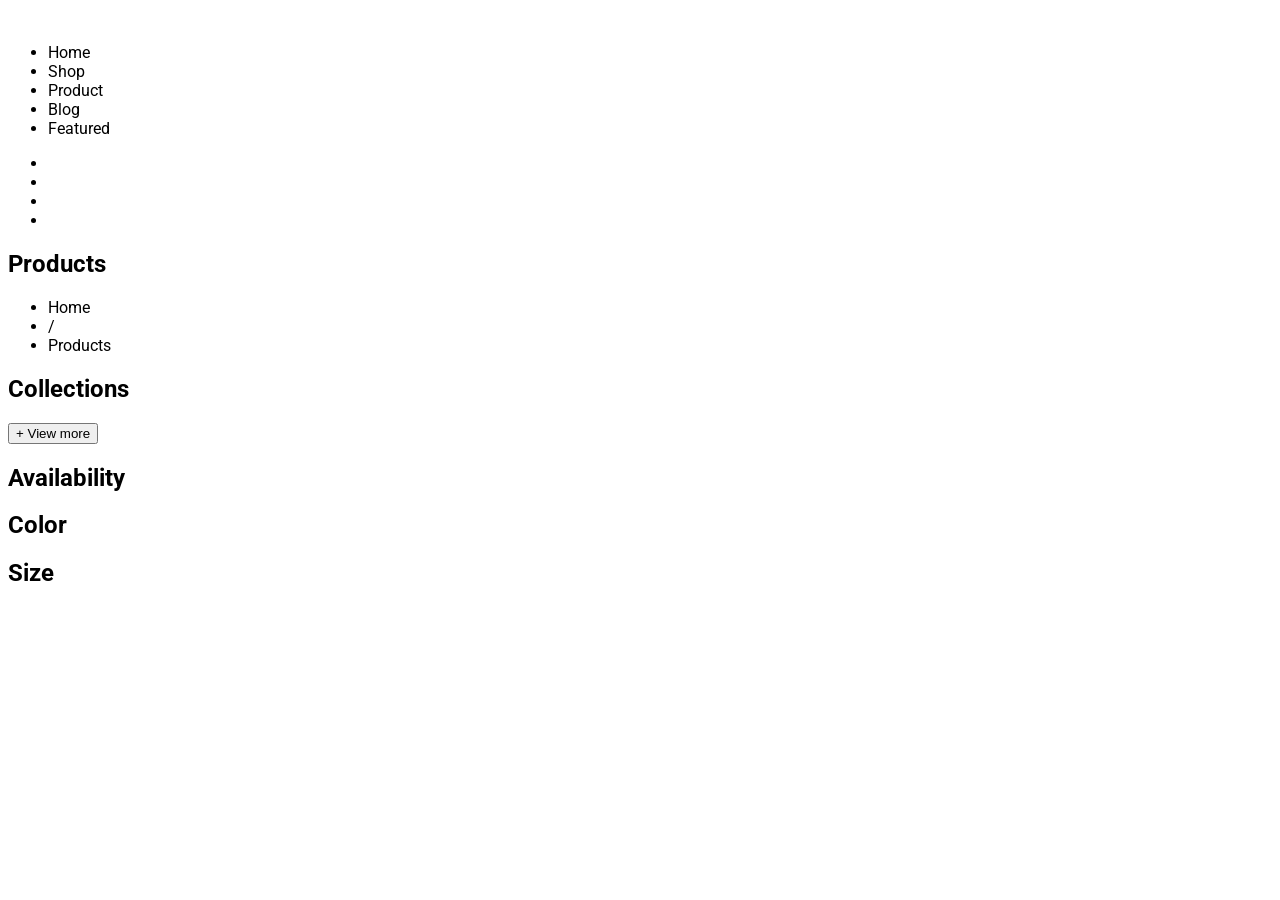
==== client/index.html @ c07251bc "fix" ====
<!DOCTYPE html>
<html lang="en">
  <head>
    <meta charset="UTF-8" />
    <link rel="icon" type="image/svg+xml" href="/vite.svg" />
    <meta name="viewport" content="width=device-width, initial-scale=1.0" />
    <title>Vite App</title>
    <script src="https://cdn.tailwindcss.com"></script>
    <link
      rel="stylesheet"
      href="./node_modules/remixicon/fonts/remixicon.css"
    />
    <link rel="stylesheet" href="./src/style.css" />
  </head>
  <body>
    <header
      class="py-[35px] border-t border-t-gray-200 border-b border-b-gray-200"
    >
      <nav
        class="flex items-center justify-between container max-w-[1440px] mx-auto"
      >
        <div class="left max-w-[80px]">
          <img
            src="https://wpbingo-adena.myshopify.com/cdn/shop/files/logo.png?crop=center&height=129&v=1729503852&width=399"
            alt=""
            class="w-full h-full object-cover"
          />
        </div>
        <div class="mid">
          <ul class="flex items-center gap-[40px] text-[14px] font-normal">
            <li>Home <i class="ri-arrow-down-s-line"></i></li>
            <li>Shop <i class="ri-arrow-down-s-line"></i></li>
            <li>Product <i class="ri-arrow-down-s-line"></i></li>
            <li>Blog <i class="ri-arrow-down-s-line"></i></li>
            <li>Featured <i class="ri-arrow-down-s-line"></i></li>
          </ul>
        </div>
        <div class="right">
          <ul class="flex items-center gap-[20px] text-[20px]">
            <li><i class="ri-search-line"></i></li>
            <li><i class="ri-user-line"></i></li>
            <li><i class="ri-heart-line"></i></li>
            <li><i class="ri-shopping-bag-2-line"></i></li>
          </ul>
        </div>
      </nav>
    </header>
    <main>
      <section class="container max-w-[1440px] mx-auto">
        <div class="banner flex items-center justify-center flex-col py-[45px]">
          <h2 class="text-[#000000] text-[40px] font-light">Products</h2>
          <ul class="flex items-center gap-1 font-normal text-[14px]">
            <li class="underline">Home</li>
            <li>/</li>
            <li>Products</li>
          </ul>
        </div>
        <div class="grid grid-cols-12 gap-5">
          <div class="col-span-3">
            <div class="pt-6">
              <div class="space-y-3">
                <h2
                  class="text-[24px] capitalize flex items-center justify-between"
                >
                  Collections <i class="ri-arrow-down-s-line"></i>
                </h2>
                <div
                  class="flex justify-between flex-col items-start gap-2"
                  id="collectionList"
                ></div>

                <button class="text-gray-500 text-sm flex items-center mt-2">
                  + View more
                </button>
              </div>
            </div>
            <div class="pt-6">
              <div class="space-y-3">
                <h2
                  class="text-[24px] capitalize flex items-center justify-between"
                >
                  Availability <i class="ri-arrow-down-s-line"></i>
                </h2>
                <div
                  class="flex justify-between flex-col items-start gap-2"
                  id="Availability"
                ></div>
              </div>
            </div>
            <div class="pt-6">
              <div class="space-y-3">
                <h2
                  class="text-[24px] capitalize flex items-center justify-between"
                >
                  Color <i class="ri-arrow-down-s-line"></i>
                </h2>
                <div class="flex items-center gap-4" id="colors"></div>
              </div>
            </div>
            <div class="pt-6">
              <div class="space-y-3">
                <h2
                  class="text-[24px] capitalize flex items-center justify-between"
                >
                  Size <i class="ri-arrow-down-s-line"></i>
                </h2>
                <div class="flex items-center gap-4" id="sizes"></div>
              </div>
            </div>
          </div>
          <div class="col-span-9">
            <div class="grid grid-cols-3 gap-8 pt-6" id="productLists"></div>
          </div>
        </div>
      </section>
    </main>

    <script type="module" src="./src/main.js"></script>
  </body>
</html>
---- client/src/style.css ----
@import url("https://fonts.googleapis.com/css2?family=Roboto:ital,wght@0,100..900;1,100..900&display=swap");
@import "tailwindcss";

html,
body {
  font-family: "Roboto", sans-serif;
}
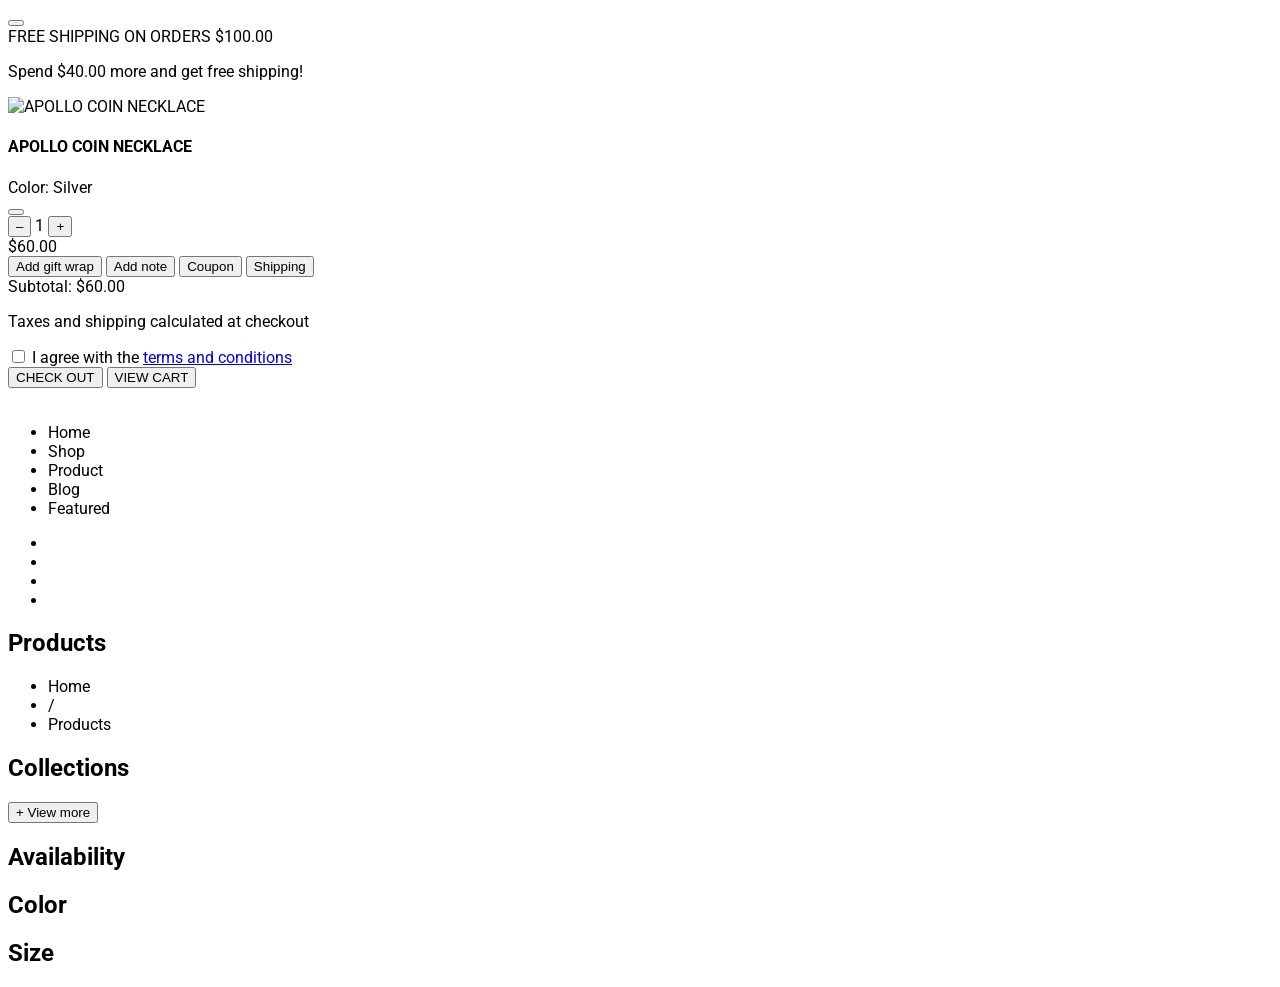
==== commit 75b13922: "fix" ====
--- a/client/index.html
+++ b/client/index.html
@@ -13,6 +13,143 @@
     <link rel="stylesheet" href="./src/style.css" />
   </head>
   <body>
+   <div id="cartModal" class="fixed inset-0 z-[100] hidden">
+      <div
+        id="cartOverlay"
+        class="absolute inset-0 bg-black/40 opacity-0 transition-opacity"
+      ></div>
+
+      <div
+        id="cartPanel"
+        class="absolute right-0 top-0 h-full w-full max-w-[420px] bg-white shadow-2xl translate-x-full transition-transform duration-300 flex flex-col"
+      >
+        <button
+          id="cartClose"
+          class="absolute right-4 top-4 p-2 rounded hover:bg-gray-100"
+          aria-label="Close"
+        >
+          <i class="ri-close-line text-xl"></i>
+        </button>
+
+        <div class="p-5 border-b">
+          <div class="rounded-md bg-[#f7f4f1] p-4">
+            <div class="flex items-center gap-2 text-[13px]">
+              <i class="ri-flashlight-fill"></i>
+              <span class="font-medium">FREE SHIPPING ON ORDERS $100.00</span>
+            </div>
+            <p id="shipMsg" class="mt-1 text-[12px] text-gray-600">
+              Spend $40.00 more and get free shipping!
+            </p>
+            <div class="mt-3 h-[6px] rounded-full bg-gray-200 overflow-hidden">
+              <div id="shipBar" class="h-full w-0 bg-black"></div>
+            </div>
+          </div>
+        </div>
+
+        <div id="cartItems" class="flex-1 overflow-y-auto p-5">
+          <div class="flex gap-3">
+            <div
+              class="w-[64px] h-[64px] rounded overflow-hidden bg-gray-100 shrink-0"
+            >
+              <img
+                src="https://images.unsplash.com/photo-1617038260897-3a0779e7a17d?q=80&w=600&auto=format&fit=crop"
+                alt="APOLLO COIN NECKLACE"
+                class="w-full h-full object-cover"
+              />
+            </div>
+            <div class="flex-1">
+              <div class="flex items-start justify-between gap-2">
+                <div>
+                  <h4 class="text-[13px] font-medium leading-5">
+                    APOLLO COIN NECKLACE
+                  </h4>
+                  <div class="text-[12px] text-gray-500">Color: Silver</div>
+                </div>
+                <button
+                  class="p-1 rounded hover:bg-gray-100"
+                  id="removeBtn"
+                  aria-label="Remove"
+                >
+                  <i class="ri-delete-bin-6-line text-[16px]"></i>
+                </button>
+              </div>
+
+              <div class="mt-2 flex items-center gap-3">
+                <div
+                  class="inline-flex items-center border rounded"
+                  id="qtyBox"
+                  data-price="60"
+                >
+                  <button class="px-2 py-1 text-[14px]" data-step="dec">
+                    –
+                  </button>
+                  <span id="qty" class="px-3 select-none text-[13px]">1</span>
+                  <button class="px-2 py-1 text-[14px]" data-step="inc">
+                    +
+                  </button>
+                </div>
+                <div class="ml-auto text-[13px] font-medium">$60.00</div>
+              </div>
+            </div>
+          </div>
+        </div>
+
+        <div class="border-t p-5 space-y-4">
+          <div class="grid grid-cols-4 gap-3 text-center text-[12px]">
+            <button
+              class="flex flex-col items-center gap-2 rounded-md border p-3 hover:bg-gray-50"
+            >
+              <i class="ri-gift-line text-lg"></i><span>Add gift wrap</span>
+            </button>
+            <button
+              class="flex flex-col items-center gap-2 rounded-md border p-3 hover:bg-gray-50"
+            >
+              <i class="ri-edit-2-line text-lg"></i><span>Add note</span>
+            </button>
+            <button
+              class="flex flex-col items-center gap-2 rounded-md border p-3 hover:bg-gray-50"
+            >
+              <i class="ri-coupon-2-line text-lg"></i><span>Coupon</span>
+            </button>
+            <button
+              class="flex flex-col items-center gap-2 rounded-md border p-3 hover:bg-gray-50"
+            >
+              <i class="ri-truck-line text-lg"></i><span>Shipping</span>
+            </button>
+          </div>
+
+          <div class="flex items-center justify-between text-[14px]">
+            <span class="text-gray-700">Subtotal:</span>
+            <span id="subtotal" class="font-medium">$60.00</span>
+          </div>
+          <p class="text-[12px] text-gray-500">
+            Taxes and shipping calculated at checkout
+          </p>
+
+          <label class="flex items-start gap-2 text-[12px]">
+            <input id="agree" type="checkbox" class="mt-[3px] accent-black" />
+            <span
+              >I agree with the
+              <a href="#" class="underline">terms and conditions</a></span
+            >
+          </label>
+
+          <div class="flex gap-3 pt-1">
+            <button
+              id="checkoutBtn"
+              class="h-11 flex-1 rounded-md bg-black text-white text-[12px] tracking-wide disabled:opacity-50"
+            >
+              CHECK OUT
+            </button>
+            <button
+              class="h-11 flex-1 rounded-md border text-[12px] tracking-wide hover:bg-gray-50"
+            >
+              VIEW CART
+            </button>
+          </div>
+        </div>
+      </div>
+    </div>
     <header
       class="py-[35px] border-t border-t-gray-200 border-b border-b-gray-200"
     >
@@ -46,7 +183,7 @@
       </nav>
     </header>
     <main>
-      <section class="container max-w-[1440px] mx-auto">
+      <section class="container max-w-[1440px] mx-auto pb-10">
         <div class="banner flex items-center justify-center flex-col py-[45px]">
           <h2 class="text-[#000000] text-[40px] font-light">Products</h2>
           <ul class="flex items-center gap-1 font-normal text-[14px]">
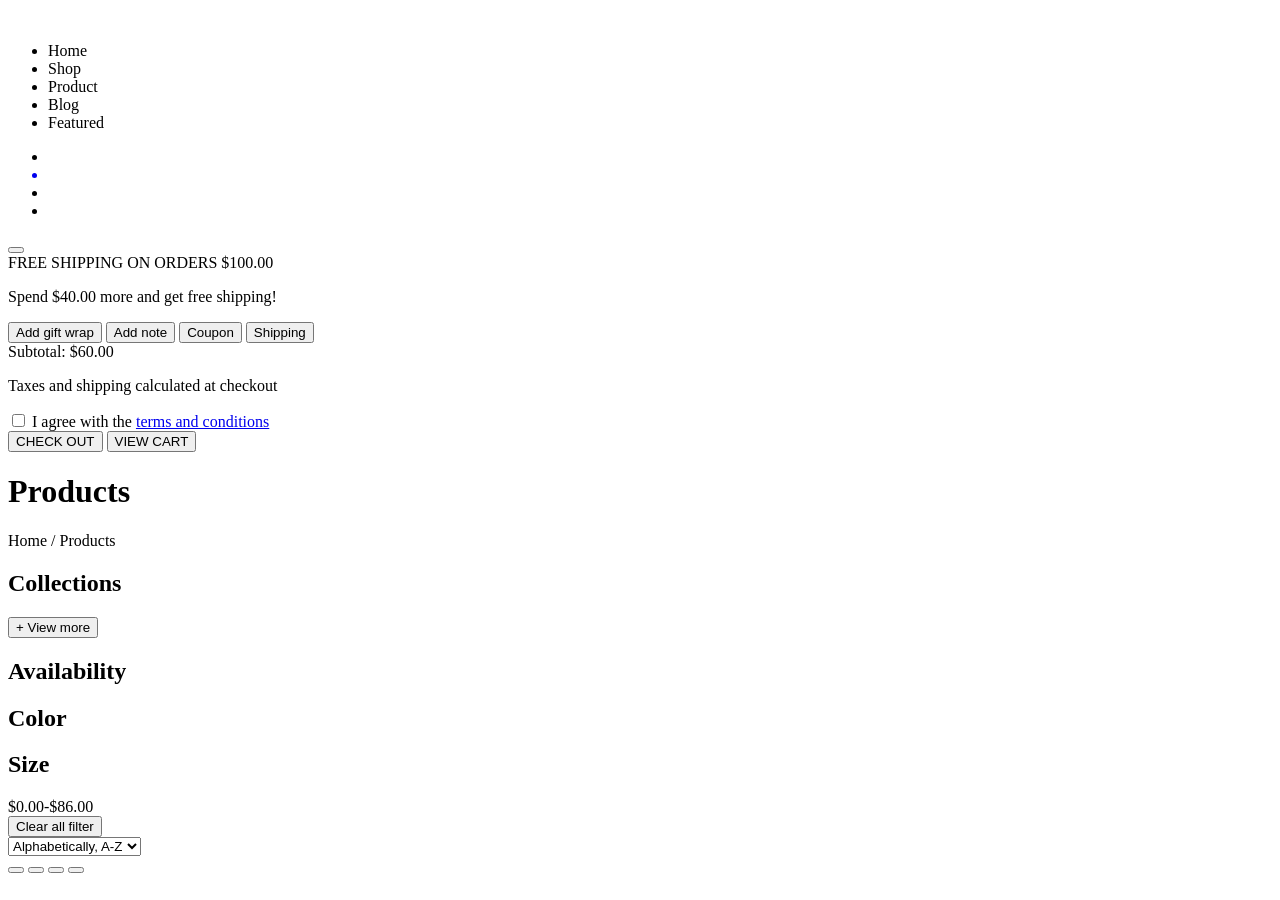
==== commit 3b6da12c: "done" ====
--- a/client/index.html
+++ b/client/index.html
@@ -4,21 +4,59 @@
     <meta charset="UTF-8" />
     <link rel="icon" type="image/svg+xml" href="/vite.svg" />
     <meta name="viewport" content="width=device-width, initial-scale=1.0" />
-    <title>Vite App</title>
+    <title>Products - Jewelry Store</title>
+    <link rel="stylesheet" href="sweetalert2.min.css" />
+    <link
+      href="https://cdnjs.cloudflare.com/ajax/libs/remixicon/3.5.0/remixicon.css"
+      rel="stylesheet"
+    />
     <script src="https://cdn.tailwindcss.com"></script>
-    <link
-      rel="stylesheet"
-      href="./node_modules/remixicon/fonts/remixicon.css"
-    />
-    <link rel="stylesheet" href="./src/style.css" />
   </head>
-  <body>
-   <div id="cartModal" class="fixed inset-0 z-[100] hidden">
+
+  <body class="bg-white">
+    <div
+      id="quickView"
+      class="fixed inset-0 bg-black/40 flex hidden items-center justify-center z-50"
+    ></div>
+
+    <header class="py-8 border-t border-t-gray-200 border-b border-b-gray-200">
+      <nav
+        class="flex items-center justify-between container mx-auto max-w-[1440px] px-4"
+      >
+        <div class="left max-w-[80px]">
+          <img
+            src="https://wpbingo-adena.myshopify.com/cdn/shop/files/logo.png?crop=center&height=129&v=1729503852&width=399"
+            alt=""
+            class="w-full h-full object-cover"
+          />
+        </div>
+        <div class="mid">
+          <ul class="flex items-center gap-[40px] text-[14px] font-normal">
+            <li>Home <i class="ri-arrow-down-s-line"></i></li>
+            <li>Shop <i class="ri-arrow-down-s-line"></i></li>
+            <li>Product <i class="ri-arrow-down-s-line"></i></li>
+            <li>Blog <i class="ri-arrow-down-s-line"></i></li>
+            <li>Featured <i class="ri-arrow-down-s-line"></i></li>
+          </ul>
+        </div>
+        <div class="right">
+          <ul class="flex items-center gap-[20px] text-[20px]">
+            <li><i class="ri-search-line"></i></li>
+            <a href="./register.html">
+              <li><i class="ri-user-line"></i></li
+            ></a>
+            <li><i class="ri-heart-line"></i></li>
+            <li><i class="ri-shopping-bag-2-line"></i></li>
+          </ul>
+        </div>
+      </nav>
+    </header>
+
+    <div id="cartModal" class="fixed inset-0 z-[100] hidden">
       <div
         id="cartOverlay"
         class="absolute inset-0 bg-black/40 opacity-0 transition-opacity"
       ></div>
-
       <div
         id="cartPanel"
         class="absolute right-0 top-0 h-full w-full max-w-[420px] bg-white shadow-2xl translate-x-full transition-transform duration-300 flex flex-col"
@@ -30,7 +68,6 @@
         >
           <i class="ri-close-line text-xl"></i>
         </button>
-
         <div class="p-5 border-b">
           <div class="rounded-md bg-[#f7f4f1] p-4">
             <div class="flex items-center gap-2 text-[13px]">
@@ -45,55 +82,7 @@
             </div>
           </div>
         </div>
-
-        <div id="cartItems" class="flex-1 overflow-y-auto p-5">
-          <div class="flex gap-3">
-            <div
-              class="w-[64px] h-[64px] rounded overflow-hidden bg-gray-100 shrink-0"
-            >
-              <img
-                src="https://images.unsplash.com/photo-1617038260897-3a0779e7a17d?q=80&w=600&auto=format&fit=crop"
-                alt="APOLLO COIN NECKLACE"
-                class="w-full h-full object-cover"
-              />
-            </div>
-            <div class="flex-1">
-              <div class="flex items-start justify-between gap-2">
-                <div>
-                  <h4 class="text-[13px] font-medium leading-5">
-                    APOLLO COIN NECKLACE
-                  </h4>
-                  <div class="text-[12px] text-gray-500">Color: Silver</div>
-                </div>
-                <button
-                  class="p-1 rounded hover:bg-gray-100"
-                  id="removeBtn"
-                  aria-label="Remove"
-                >
-                  <i class="ri-delete-bin-6-line text-[16px]"></i>
-                </button>
-              </div>
-
-              <div class="mt-2 flex items-center gap-3">
-                <div
-                  class="inline-flex items-center border rounded"
-                  id="qtyBox"
-                  data-price="60"
-                >
-                  <button class="px-2 py-1 text-[14px]" data-step="dec">
-                    –
-                  </button>
-                  <span id="qty" class="px-3 select-none text-[13px]">1</span>
-                  <button class="px-2 py-1 text-[14px]" data-step="inc">
-                    +
-                  </button>
-                </div>
-                <div class="ml-auto text-[13px] font-medium">$60.00</div>
-              </div>
-            </div>
-          </div>
-        </div>
-
+        <div id="cartItems" class="flex-1 overflow-y-auto p-5"></div>
         <div class="border-t p-5 space-y-4">
           <div class="grid grid-cols-4 gap-3 text-center text-[12px]">
             <button
@@ -117,7 +106,6 @@
               <i class="ri-truck-line text-lg"></i><span>Shipping</span>
             </button>
           </div>
-
           <div class="flex items-center justify-between text-[14px]">
             <span class="text-gray-700">Subtotal:</span>
             <span id="subtotal" class="font-medium">$60.00</span>
@@ -125,7 +113,6 @@
           <p class="text-[12px] text-gray-500">
             Taxes and shipping calculated at checkout
           </p>
-
           <label class="flex items-start gap-2 text-[12px]">
             <input id="agree" type="checkbox" class="mt-[3px] accent-black" />
             <span
@@ -133,7 +120,6 @@
               <a href="#" class="underline">terms and conditions</a></span
             >
           </label>
-
           <div class="flex gap-3 pt-1">
             <button
               id="checkoutBtn"
@@ -150,49 +136,21 @@
         </div>
       </div>
     </div>
-    <header
-      class="py-[35px] border-t border-t-gray-200 border-b border-b-gray-200"
-    >
-      <nav
-        class="flex items-center justify-between container max-w-[1440px] mx-auto"
-      >
-        <div class="left max-w-[80px]">
-          <img
-            src="https://wpbingo-adena.myshopify.com/cdn/shop/files/logo.png?crop=center&height=129&v=1729503852&width=399"
-            alt=""
-            class="w-full h-full object-cover"
-          />
-        </div>
-        <div class="mid">
-          <ul class="flex items-center gap-[40px] text-[14px] font-normal">
-            <li>Home <i class="ri-arrow-down-s-line"></i></li>
-            <li>Shop <i class="ri-arrow-down-s-line"></i></li>
-            <li>Product <i class="ri-arrow-down-s-line"></i></li>
-            <li>Blog <i class="ri-arrow-down-s-line"></i></li>
-            <li>Featured <i class="ri-arrow-down-s-line"></i></li>
-          </ul>
-        </div>
-        <div class="right">
-          <ul class="flex items-center gap-[20px] text-[20px]">
-            <li><i class="ri-search-line"></i></li>
-            <li><i class="ri-user-line"></i></li>
-            <li><i class="ri-heart-line"></i></li>
-            <li><i class="ri-shopping-bag-2-line"></i></li>
-          </ul>
-        </div>
-      </nav>
-    </header>
-    <main>
-      <section class="container max-w-[1440px] mx-auto pb-10">
-        <div class="banner flex items-center justify-center flex-col py-[45px]">
-          <h2 class="text-[#000000] text-[40px] font-light">Products</h2>
-          <ul class="flex items-center gap-1 font-normal text-[14px]">
-            <li class="underline">Home</li>
-            <li>/</li>
-            <li>Products</li>
-          </ul>
-        </div>
-        <div class="grid grid-cols-12 gap-5">
+
+    <header class="bg-white border-b"></header>
+
+    <main class="py-8">
+      <div class="container mx-auto max-w-[1440px] px-4">
+        <div class="mb-8">
+          <h1 class="text-4xl font-light text-center mb-4">Products</h1>
+          <div class="text-center text-sm text-gray-600">
+            <span>Home</span>
+            <span class="mx-2">/</span>
+            <span>Products</span>
+          </div>
+        </div>
+
+        <div class="grid grid-cols-12 gap-8">
           <div class="col-span-3">
             <div class="pt-6">
               <div class="space-y-3">
@@ -245,12 +203,47 @@
               </div>
             </div>
           </div>
-          <div class="col-span-9">
-            <div class="grid grid-cols-3 gap-8 pt-6" id="productLists"></div>
-          </div>
-        </div>
-      </section>
+          <div class="col-span-12 lg:col-span-9">
+            <div class="flex items-center justify-between mb-6">
+              <div class="flex items-center gap-4">
+                <div
+                  class="bg-gray-100 px-3 py-1 rounded text-sm flex items-center gap-2"
+                >
+                  $0.00-$86.00
+                  <i class="ri-close-line cursor-pointer"></i>
+                </div>
+                <button class="text-sm text-gray-600 underline">
+                  Clear all filter
+                </button>
+              </div>
+
+              <div class="flex items-center gap-4">
+                <select class="border-none bg-white text-sm">
+                  <option>Alphabetically, A-Z</option>
+                </select>
+                <div class="flex items-center gap-1">
+                  <button id="firstGrid" class="p-2 border">
+                    <i class="ri-layout-2-line"></i>
+                  </button>
+                  <button id="scndGrid" class="p-2 border">
+                    <i class="ri-layout-3-line"></i>
+                  </button>
+                  <button id="thirdGrid" class="p-2 border">
+                    <i class="ri-layout-4-line"></i>
+                  </button>
+                  <button id="fourtGrid" class="p-2 border">
+                    <i class="ri-list-unordered"></i>
+                  </button>
+                </div>
+              </div>
+            </div>
+            <div class="grid grid-cols-3 gap-6" id="product-list"></div>
+          </div>
+        </div>
+      </div>
     </main>
+
+    <script src="https://cdn.jsdelivr.net/npm/sweetalert2@11"></script>
 
     <script type="module" src="./src/main.js"></script>
   </body>
